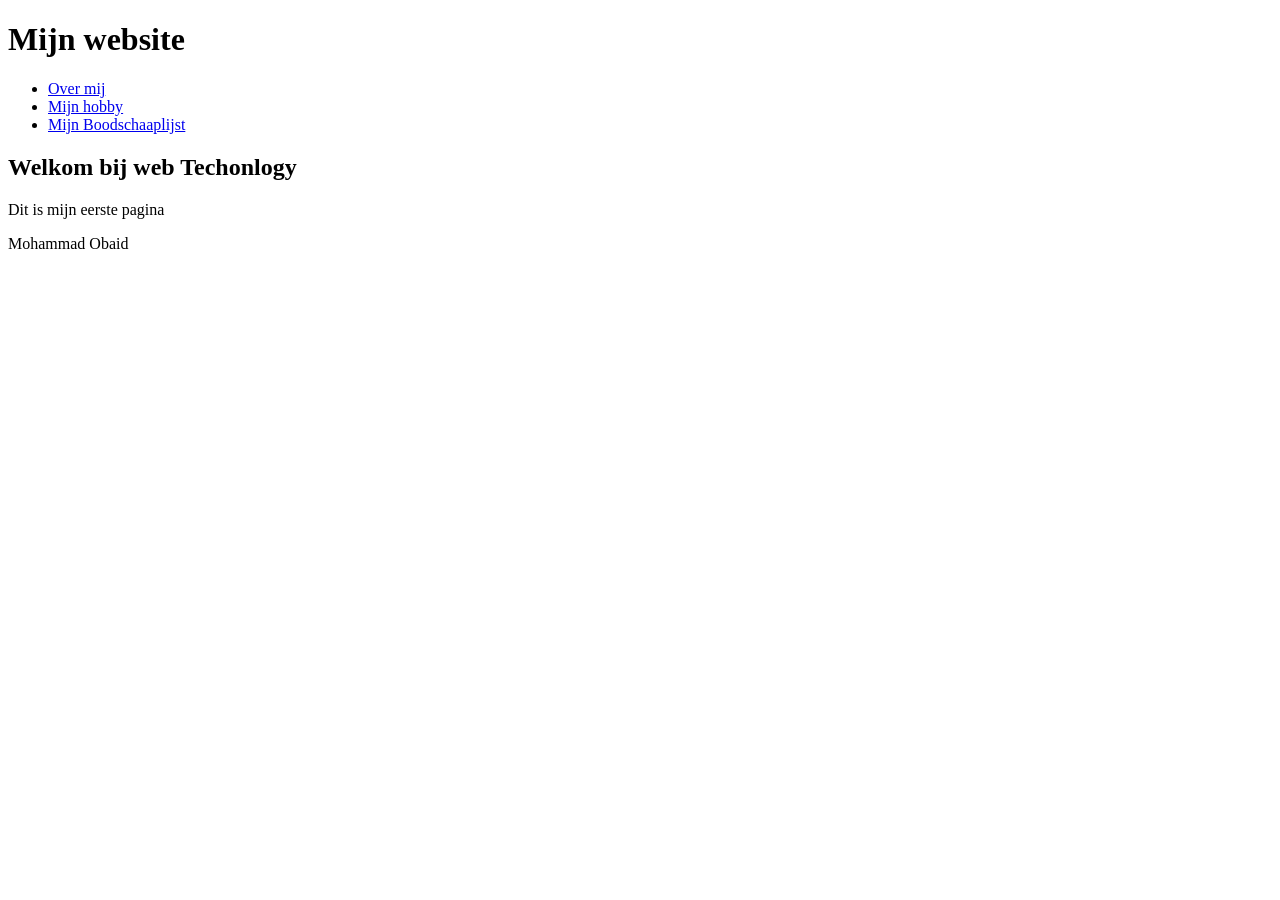
==== labo-01/index.html @ 6f2c49ac "Add files via upload" ====
<!DOCTYPE html>
<html lang="en">
<head>
    <meta charset="UTF-8">
    <meta name="viewport" content="width=device-width, initial-scale=1.0">
    <title>Document</title>
</head>
<body>
    <header>
        <h1>Mijn website</h1>
        <nav>
            <ul>
                <li><a href="over-mij.html">Over mij</a></li>
                <li><a href="hobby.html"> Mijn hobby</a></li>
                <li><a href="boodschappen.html">Mijn Boodschaaplijst</a></li>
            </ul>
        </nav>
    </header>
    <main>
        <h2>Welkom bij web Techonlogy</h2>
        <p>Dit is mijn eerste pagina</p>
    </main>

    <footer>
        <p>Mohammad Obaid</p>

    </footer>
    
</body>
</html>
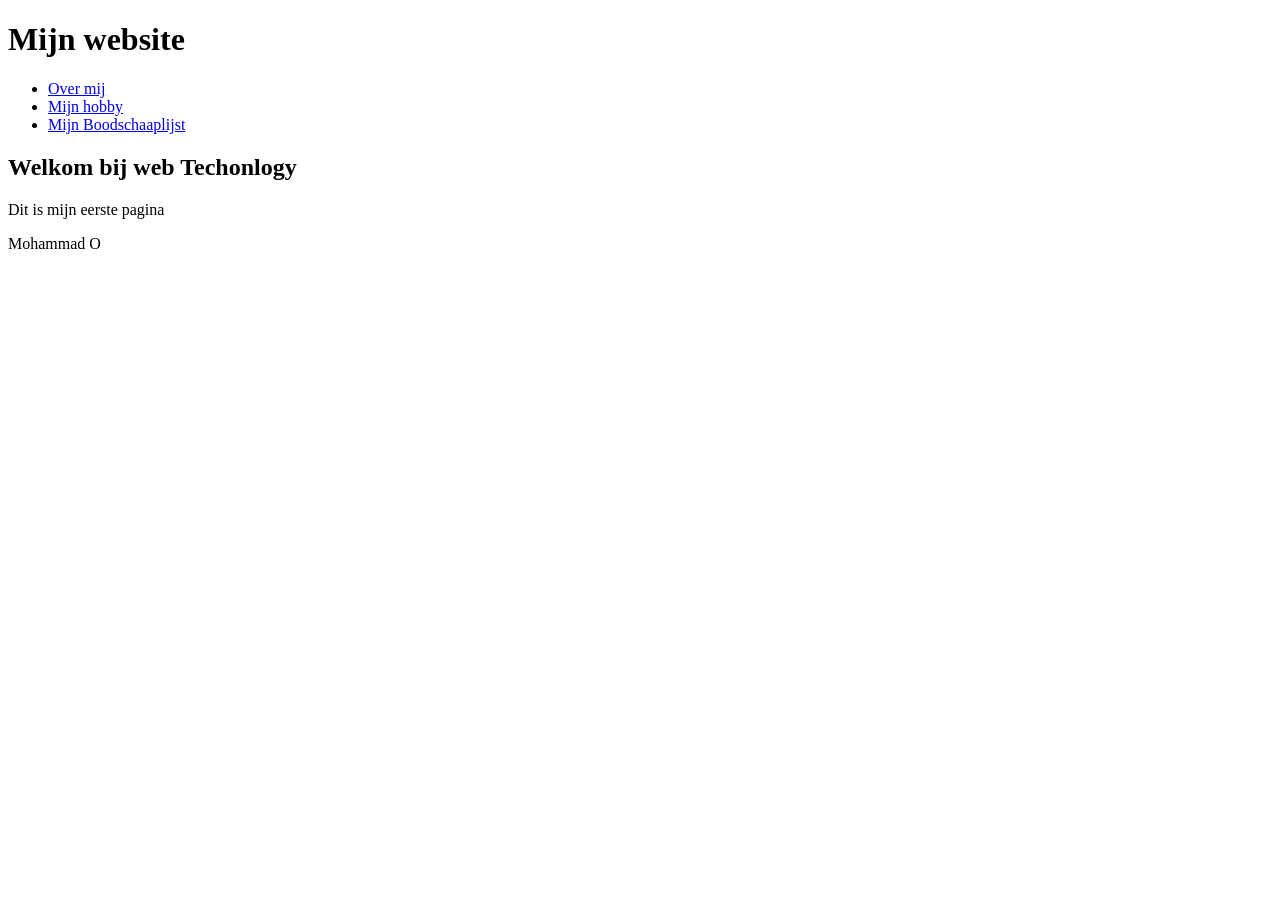
==== commit a39e08f8: "Update labo-01" ====
--- a/labo-01/index.html
+++ b/labo-01/index.html
@@ -22,7 +22,7 @@
     </main>
 
     <footer>
-        <p>Mohammad Obaid</p>
+        <p>Mohammad O</p>
 
     </footer>
     
